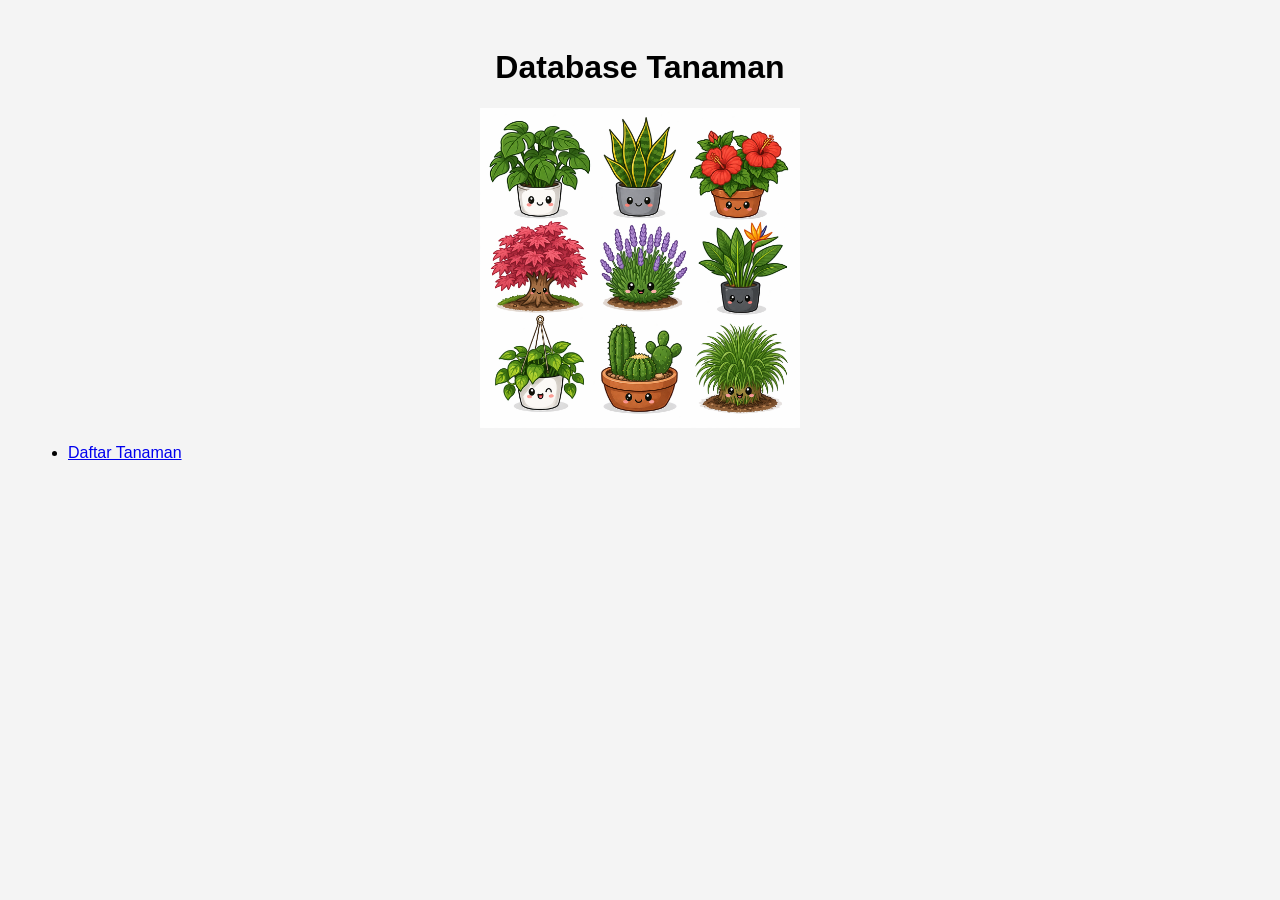
==== index.html @ ceb2d026 "update" ====
<!DOCTYPE html>
<html lang="id">
<head>
  <meta charset="UTF-8">
  <meta name="viewport" content="width=device-width, initial-scale=1">
  <title>Database Tanaman</title>
  
  <link rel="stylesheet" href="style.css" />
</head>
<body>
  <h1>Database Tanaman</h1>
  
  <img src="tanaman.png">
  
  <ul>
    <li> <a href="daftar.html">Daftar Tanaman</a></li>
  </ul>
</body>
</html>
---- style.css ----
body {
  font-family: Arial, sans-serif;
  background: #f4f4f4;
  padding: 20px;
}

.container {
  max-width: 700px;
  background: white ;
  padding: 20px;
  margin: auto;
  border-radius: 6px;
  box-shadow: 0 0 10px rgba(0,0,0,0.1);
}

h1 {
  text-align: center;
}

input, select, button, textarea {
  width: 100%;
  padding: 10px;
  margin-top: 8px;
  margin-bottom: 15px;
  box-sizing: border-box;
}

button {
  cursor: pointer;
  border: none;
  background: #007bff;
  color: white;
  border-radius: 4px;
}

button.delete {
  background: #dc3545;
}

button.edit {
  background: #ffc107;
  color: black;
}

table {
  width: 100%;
  border-collapse: collapse;
  margin-top: 15px;
}

th, td {
  padding: 12px;
  border: 1px solid #ddd;
}

a.button {
  display: inline-block;
  padding: 10px 15px;
  background: #007bff;
  color: white;
  border-radius: 4px;
  text-decoration: none;
  margin-bottom: 15px;
}

a.button.secondary {
  background: #6c757d;
}

img {
  width: 20em;
  display: block;
  margin: 0 auto;  
}
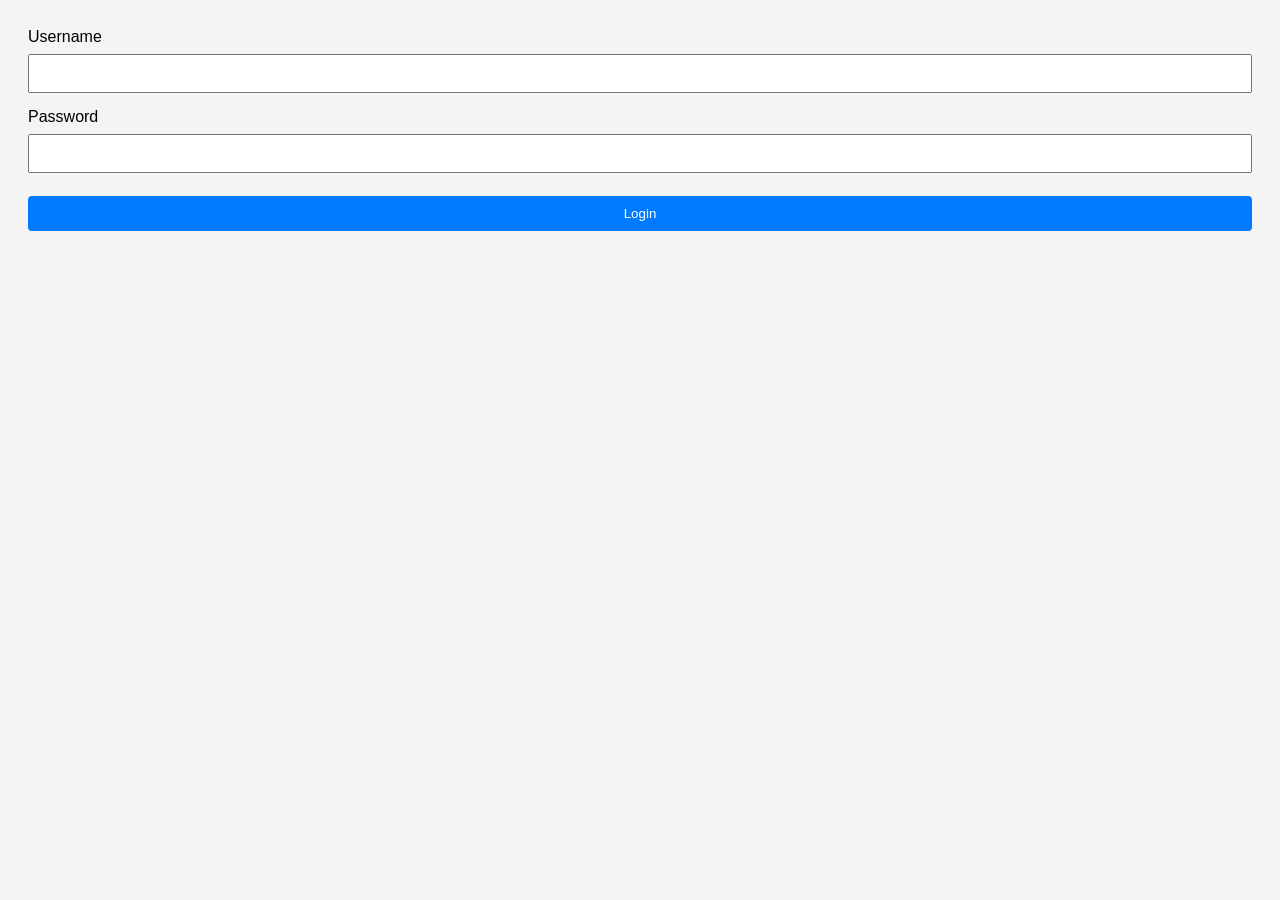
==== commit b6947829: "update ll" ====
--- a/index.html
+++ b/index.html
@@ -15,5 +15,9 @@
   <ul>
     <li> <a href="daftar.html">Daftar Tanaman</a></li>
   </ul>
+  
+  <script src="auth.js">
+    
+  </script>
 </body>
 </html>
